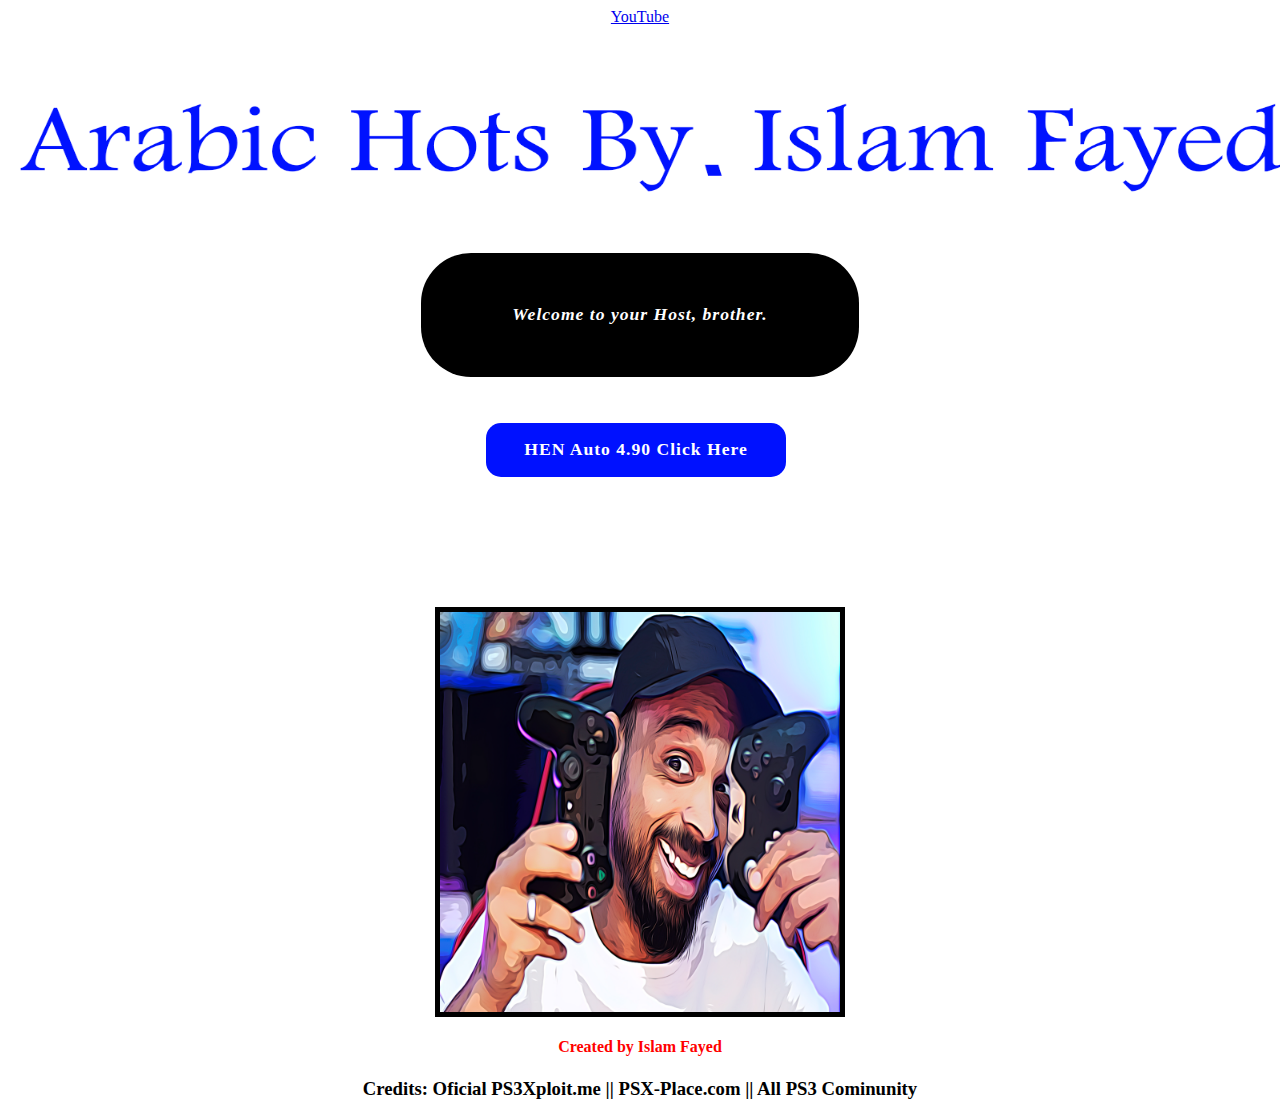
==== menu/index.html @ 3f3ea3e5 "file upload" ====
<html>
<head>
<head>

</head>
	<main>
		<a target="_blank" href="https://www.youtube.com/c/ISLAMFAYED">YouTube</a>
	
	</main>

<style>
.classname {
	color: #ffffff;
	background-color: rgb(0, 17, 255);
	text-decoration: none;
	font-size: 1.1em;
	font-weight: 600;
	display: inline-block;
	padding: 0.9375em 2.1875em;
	letter-spacing: 1px;
	border-radius: 15px;
	margin-bottom: 40px;
}
.classname :hover {
	background-color: darkblue;
	transform: scale(1.1);

}

html, body {
	text-align: center;	
}

h2 {
    color: #ffffff;
	font-style: italic;
	background-color: rgb(0, 0, 0);
	text-decoration: none;
	font-size: 1.1em;
	font-weight: 800;
	display: inline-block;
	padding: 2.9375em 5.1875em;
	letter-spacing: 1px;
	border-radius: 50px;
	margin-bottom: 10px;
}

</style>

<center>
	</br></br></br>
<img width="1300" height="140" src="logo.png"></img>
</BR></br>
<h2>Welcome to your Host, brother.</h2>


<main>

	</br></br>	
	<!--<a href="hen.html" class="classname">HEN + Extras (remote use)</a>&nbsp;&nbsp;-->
	<a href="hen_auto.html" class="classname">HEN Auto 4.90 Click Here</a>&nbsp;&nbsp;
	</br></br>

	
	</br></br>
	
	</center>	

</main>
</body>
</html>
<br></br>
<img border="5px" width="400" height="400" src="islam.png"></img>
<h4 style="text-align:center; color: rgb(255, 0, 0)" >Created by Islam Fayed</h4>

<h3><span style='color:black'>Credits: Oficial PS3Xploit.me || PSX-Place.com || All PS3 Cominunity</span></h3>
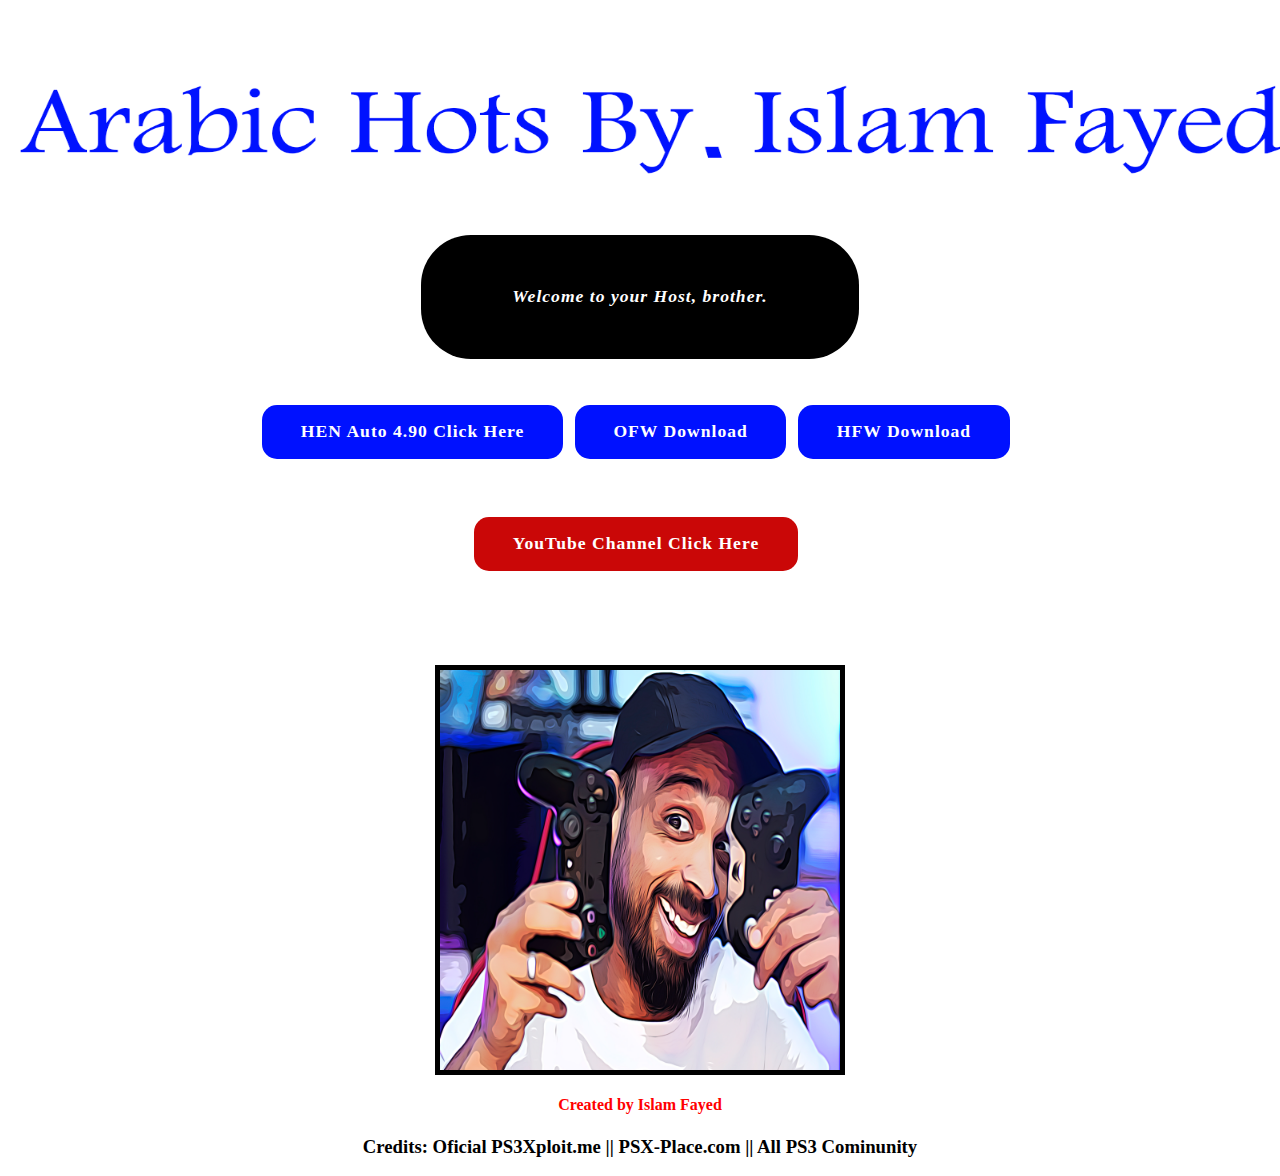
==== commit 439bd4b9: "Add files via upload" ====
--- a/menu/index.html
+++ b/menu/index.html
@@ -1,14 +1,31 @@
 <html>
 <head>
-<head>
-
 </head>
 	<main>
-		<a target="_blank" href="https://www.youtube.com/c/ISLAMFAYED">YouTube</a>
-	
 	</main>
 
 <style>
+.classname1 {
+	color: #ffffff;
+	background-color: rgb(202, 7, 7);
+	text-decoration: none;
+	font-size: 1.1em;
+	font-weight: 600;
+	display: inline-block;
+	padding: 0.9375em 2.1875em;
+	letter-spacing: 1px;
+	border-radius: 15px;
+	margin-bottom: 40px;
+}
+.classname :hover {
+	background-color: darkblue;
+	transform: scale(1.1);
+
+}
+
+html, body {
+	text-align: center;	
+}
 .classname {
 	color: #ffffff;
 	background-color: rgb(0, 17, 255);
@@ -59,7 +76,10 @@
 	</br></br>	
 	<!--<a href="hen.html" class="classname">HEN + Extras (remote use)</a>&nbsp;&nbsp;-->
 	<a href="hen_auto.html" class="classname">HEN Auto 4.90 Click Here</a>&nbsp;&nbsp;
+	<a target="_blank" href="https://www.mediafire.com/file/vzip7g9h3ej61hh/PS3UPDAT.PUP/file" class="classname">OFW Download</a>&nbsp;&nbsp;
+	<a target="_blank" href="https://www.mediafire.com/file/p93pi02yr7tfnqr/PS3UPDAT.PUP/file"class="classname">HFW Download</a>&nbsp;&nbsp;
 	</br></br>
+	<a target="_blank" href="https://www.youtube.com/@ISLAMFAYED"class="classname1">YouTube Channel Click Here </a>&nbsp;&nbsp;
 
 	
 	</br></br>
@@ -68,6 +88,7 @@
 
 </main>
 </body>
+
 </html>
 <br></br>
 <img border="5px" width="400" height="400" src="islam.png"></img>
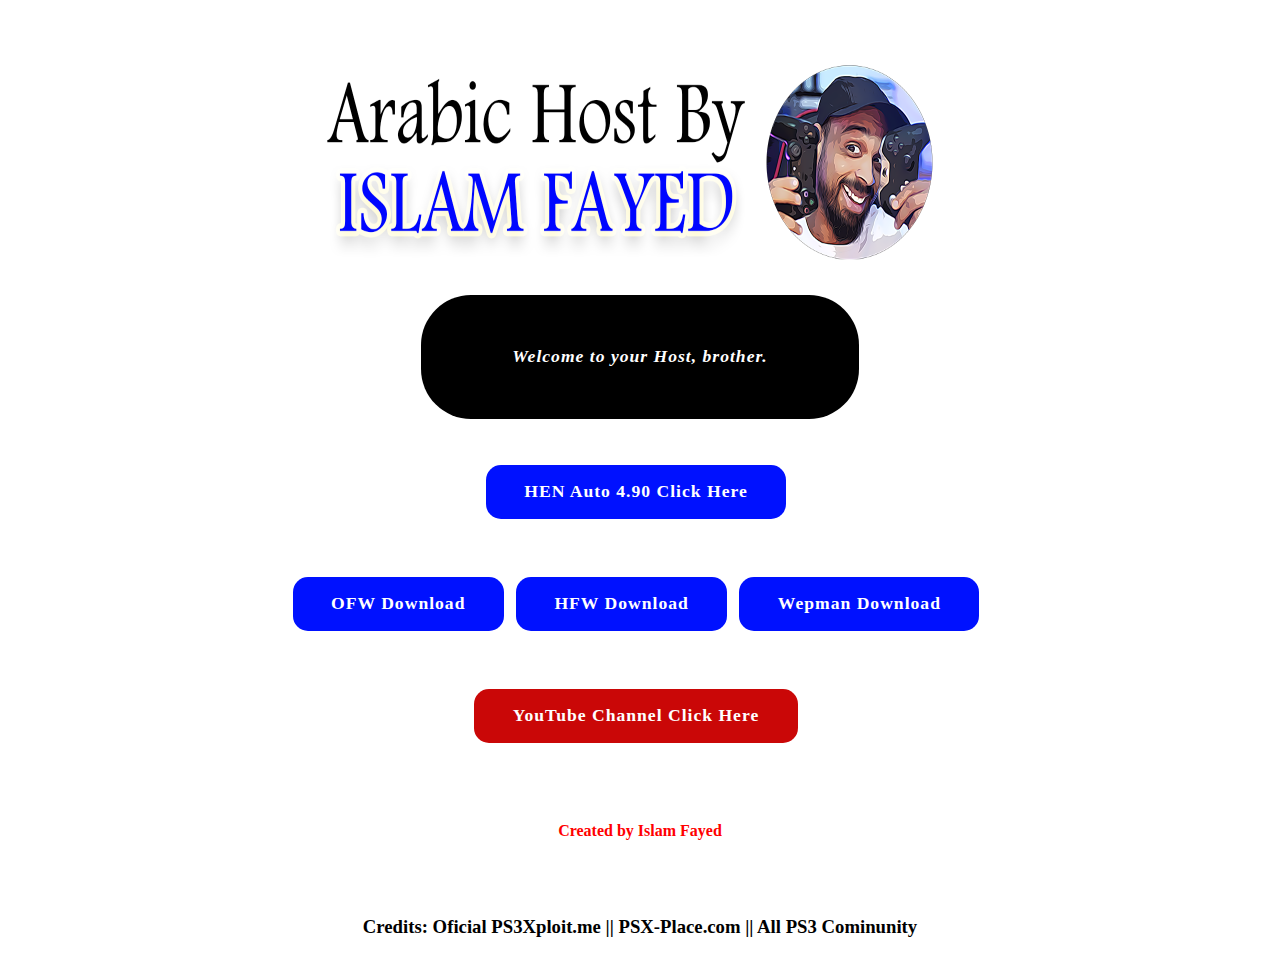
==== commit 944f348b: "Add files via upload" ====
--- a/menu/index.html
+++ b/menu/index.html
@@ -3,7 +3,8 @@
 </head>
 	<main>
 	</main>
-
+	
+	
 <style>
 .classname1 {
 	color: #ffffff;
@@ -66,7 +67,7 @@
 
 <center>
 	</br></br></br>
-<img width="1300" height="140" src="logo.png"></img>
+<img width="650" height="200" src="logo.png"></img>
 </BR></br>
 <h2>Welcome to your Host, brother.</h2>
 
@@ -76,10 +77,16 @@
 	</br></br>	
 	<!--<a href="hen.html" class="classname">HEN + Extras (remote use)</a>&nbsp;&nbsp;-->
 	<a href="hen_auto.html" class="classname">HEN Auto 4.90 Click Here</a>&nbsp;&nbsp;
+	
+	
+	
+	</br></br>
 	<a target="_blank" href="https://www.mediafire.com/file/vzip7g9h3ej61hh/PS3UPDAT.PUP/file" class="classname">OFW Download</a>&nbsp;&nbsp;
 	<a target="_blank" href="https://www.mediafire.com/file/p93pi02yr7tfnqr/PS3UPDAT.PUP/file"class="classname">HFW Download</a>&nbsp;&nbsp;
+	<a target="_blank" href="https://www.mediafire.com/file/ixsltd7ezr0855e/webMAN_MOD_1.47.44_Installer.pkg.398.v1.47.44_brewology_com.pkg/file"class="classname">Wepman Download</a>&nbsp;&nbsp;
 	</br></br>
 	<a target="_blank" href="https://www.youtube.com/@ISLAMFAYED"class="classname1">YouTube Channel Click Here </a>&nbsp;&nbsp;
+	
 
 	
 	</br></br>
@@ -88,10 +95,9 @@
 
 </main>
 </body>
-
+<h4 style="text-align:center; color: rgb(255, 0, 0)" >Created by Islam Fayed</h4>
 </html>
 <br></br>
-<img border="5px" width="400" height="400" src="islam.png"></img>
-<h4 style="text-align:center; color: rgb(255, 0, 0)" >Created by Islam Fayed</h4>
+
 
 <h3><span style='color:black'>Credits: Oficial PS3Xploit.me || PSX-Place.com || All PS3 Cominunity</span></h3>
